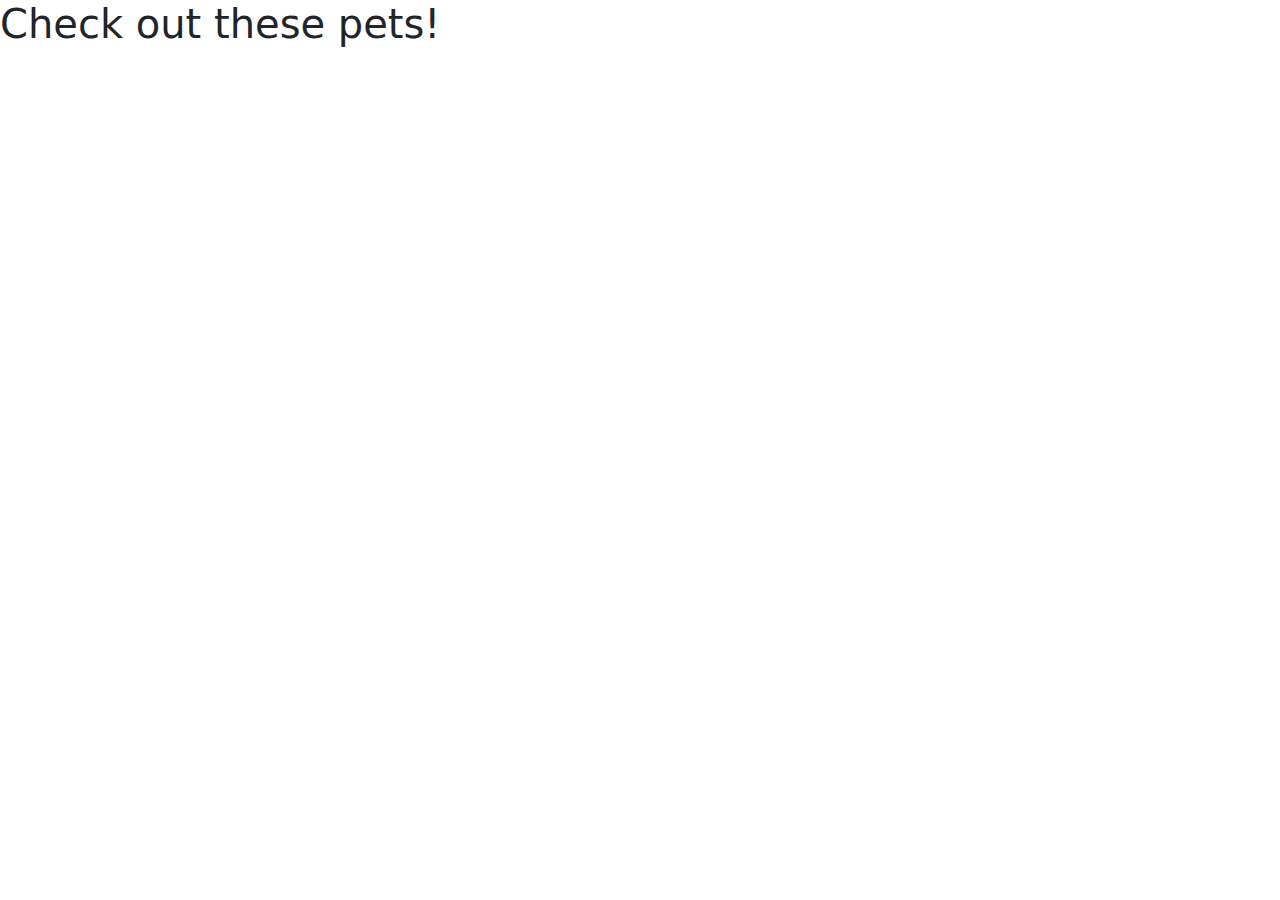
==== detail.html @ 55610f7e "added bootstrap to detail page" ====
<!DOCTYPE html>
<html lang="en">
  <head>
    <meta charset="utf-8">
    <meta name="viewport" content="width=device-width, initial-scale=1">
    <title>Bootstrap demo</title>
    <link href="https://cdn.jsdelivr.net/npm/bootstrap@5.3.3/dist/css/bootstrap.min.css" rel="stylesheet" integrity="sha384-QWTKZyjpPEjISv5WaRU9OFeRpok6YctnYmDr5pNlyT2bRjXh0JMhjY6hW+ALEwIH" crossorigin="anonymous">
  </head>
  <body>
    <h1>Check out these pets!</h1>
    <script src="https://cdn.jsdelivr.net/npm/bootstrap@5.3.3/dist/js/bootstrap.bundle.min.js" integrity="sha384-YvpcrYf0tY3lHB60NNkmXc5s9fDVZLESaAA55NDzOxhy9GkcIdslK1eN7N6jIeHz" crossorigin="anonymous"></script>
  </body>
</html>
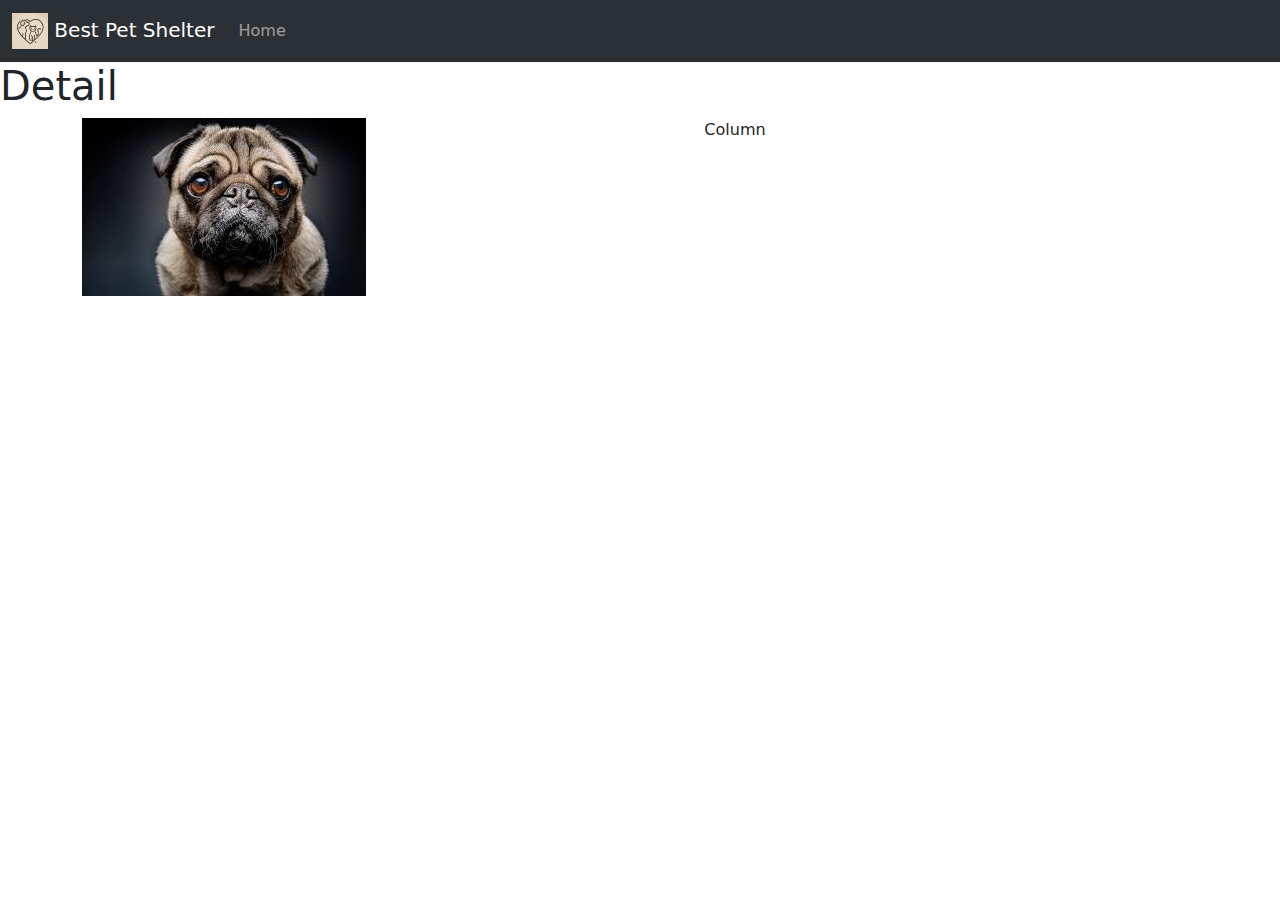
==== commit 7dd6f506: "added navbar" ====
--- a/detail.html
+++ b/detail.html
@@ -1,13 +1,62 @@
 <!DOCTYPE html>
 <html lang="en">
   <head>
-    <meta charset="utf-8">
-    <meta name="viewport" content="width=device-width, initial-scale=1">
+    <meta charset="utf-8" />
+    <meta name="viewport" content="width=device-width, initial-scale=1" />
     <title>Bootstrap demo</title>
-    <link href="https://cdn.jsdelivr.net/npm/bootstrap@5.3.3/dist/css/bootstrap.min.css" rel="stylesheet" integrity="sha384-QWTKZyjpPEjISv5WaRU9OFeRpok6YctnYmDr5pNlyT2bRjXh0JMhjY6hW+ALEwIH" crossorigin="anonymous">
+    <link
+      href="https://cdn.jsdelivr.net/npm/bootstrap@5.3.3/dist/css/bootstrap.min.css"
+      rel="stylesheet"
+      integrity="sha384-QWTKZyjpPEjISv5WaRU9OFeRpok6YctnYmDr5pNlyT2bRjXh0JMhjY6hW+ALEwIH"
+      crossorigin="anonymous"
+    />
   </head>
   <body>
-    <h1>Check out these pets!</h1>
-    <script src="https://cdn.jsdelivr.net/npm/bootstrap@5.3.3/dist/js/bootstrap.bundle.min.js" integrity="sha384-YvpcrYf0tY3lHB60NNkmXc5s9fDVZLESaAA55NDzOxhy9GkcIdslK1eN7N6jIeHz" crossorigin="anonymous"></script>
+    <nav class="navbar navbar-expand-lg bg-body-tertiary" data-bs-theme="dark">
+      <div class="container-fluid">
+        <a class="navbar-brand" href="index.html">
+          <img
+            src="/images/petshelter.png"
+            alt="Logo"
+            width="36"
+            height="36"
+            class="d-inline-block align-text-middle"
+          />
+          Best Pet Shelter
+        </a>
+        <button
+          class="navbar-toggler"
+          type="button"
+          data-bs-toggle="collapse"
+          data-bs-target="#navbarNav"
+          aria-controls="navbarNav"
+          aria-expanded="false"
+          aria-label="Toggle navigation"
+        >
+          <span class="navbar-toggler-icon"></span>
+        </button>
+        <div class="collapse navbar-collapse" id="navbarNav">
+          <ul class="navbar-nav">
+            <li class="nav-item">
+              <a class="nav-link " aria-current="page" href="index.html">Home</a>
+            </li>
+          </ul>
+        </div>
+      </div>
+    </nav>
+    <h1>Detail</h1>
+    <div class="container text-center">
+      <div class="row">
+        <div class="col-2">
+          <img src="images/image.png" />
+        </div>
+        <div class="col">Column</div>
+      </div>
+    </div>
+    <script
+      src="https://cdn.jsdelivr.net/npm/bootstrap@5.3.3/dist/js/bootstrap.bundle.min.js"
+      integrity="sha384-YvpcrYf0tY3lHB60NNkmXc5s9fDVZLESaAA55NDzOxhy9GkcIdslK1eN7N6jIeHz"
+      crossorigin="anonymous"
+    ></script>
   </body>
-</html>+</html>
